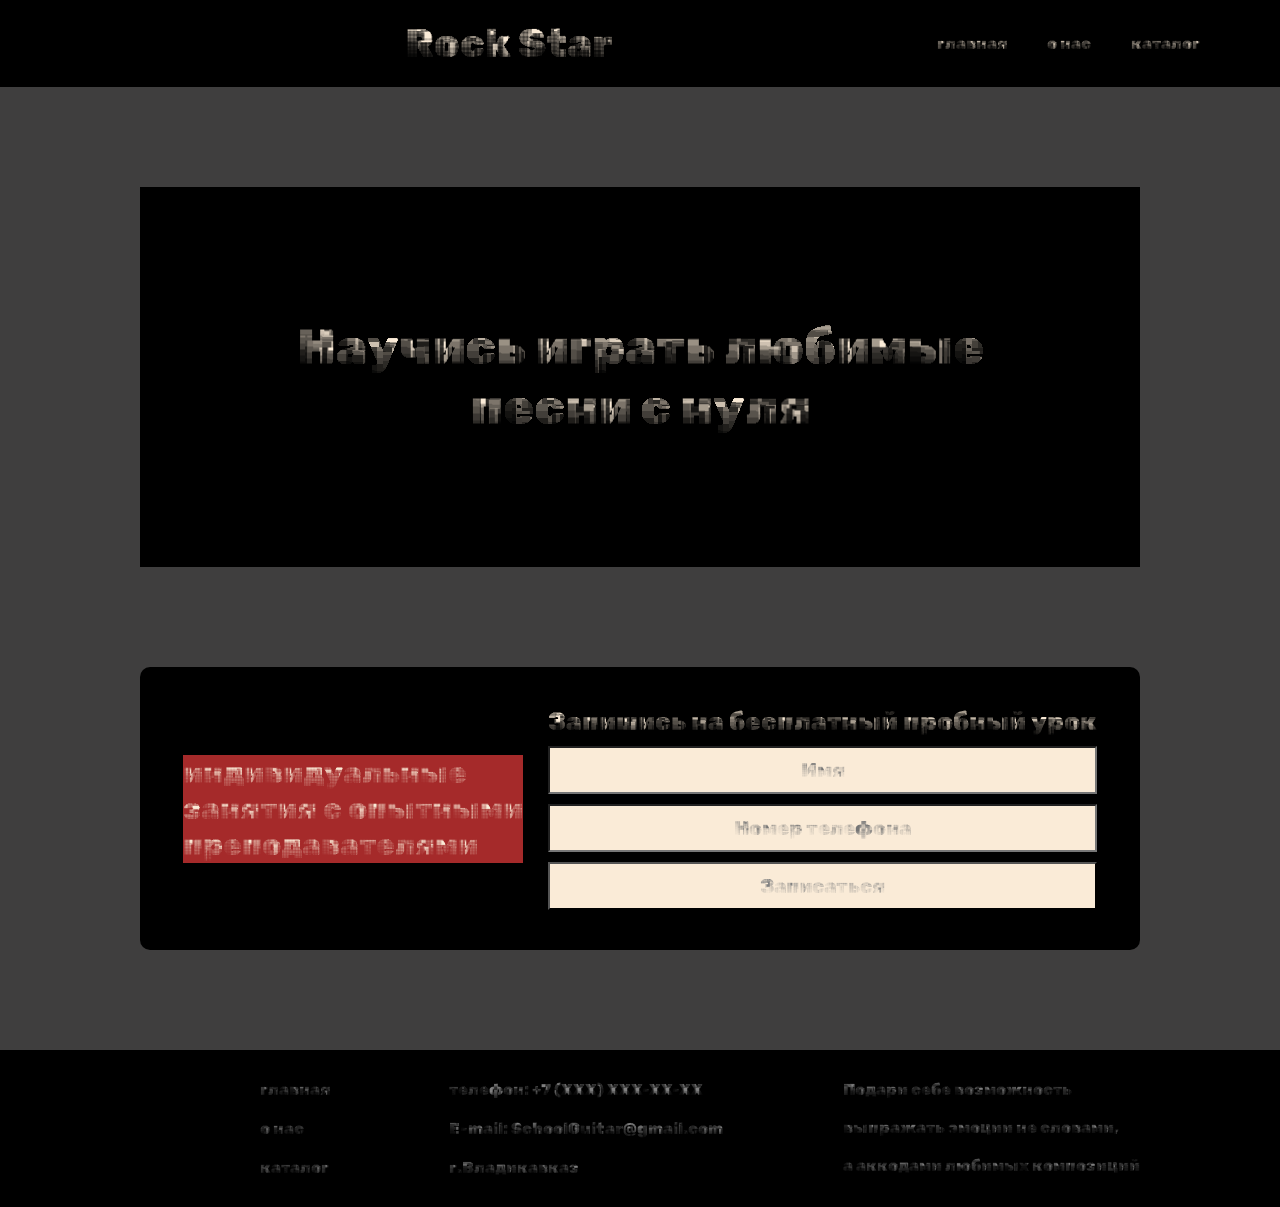
==== index.html @ b815853f "Initial commit" ====
<!doctype html>
<html lang="en">
  <head>
    <meta charset="UTF-8" />
    <meta name="viewport" content="width=device-width, initial-scale=1.0" />
    <title>Rock Star</title>
    <link rel="stylesheet" href="styles/index.css" />
    <link rel="stylesheet" href="styles/fonts.css" />
    <link rel="stylesheet" href="styles/home.css" />
    <link rel="stylesheet" href="styles/aboutUs.css" />
    <link rel="stylesheet" href="styles/catalog.css" />
  </head>
  <body>
    <div class="content">
      <header class="header">
        <div class="header__content">
          <img
            class="logo"
            src="https://i.pinimg.com/736x/92/c5/d8/92c5d80effca7e40f59dbb9ea405cdaf.jpg"
            alt=""
          />
          <h1 class="header__title">Rock Star</h1>
          <nav class="header-navigation">
            <a class="home" data-page="index.html" href="#">главная </a>
            <a class="aboutUs" data-page="aboutUs.html" href="#">о нас</a>
            <a class="katalog" data-page="katalog.html" href="#">каталог </a>
          </nav>
        </div>
      </header>
      <div class="hero-section">
        <div class="hero-section__content">
          <p class="hero-section__text">Научись играть любимые песни с нуля</p>
        </div>
        <img
          class="hero-section__img"
          src="https://i.pinimg.com/1200x/19/3a/0c/193a0c9053c9598a6a2b3d83711632d9.jpg"
          alt=""
        />
      </div>
      <div class="container">
        <div class="contact">
          <p class="contact__title">
            индивидуальные занятия с опытными преподавателями
          </p>
          <form action="" class="contact__form">
            <p class="contact__form-title">
              Запишись на бесплатный пробный урок
            </p>
            <input class="contact__form-input" type="text" placeholder="Имя" />
            <input
              class="contact__form-input"
              type="tel"
              placeholder="Номер телефона"
            />
            <button class="contact__form-btn">Записаться</button>
          </form>
        </div>
      </div>
      <footer class="footer">
        <div class="footer__content">
          <img
            class="logo"
            src="https://i.pinimg.com/736x/92/c5/d8/92c5d80effca7e40f59dbb9ea405cdaf.jpg"
            alt=""
          />
          <nav class="footer__navigation">
            <a
              class="footer__navigation-link home"
              data-page="index.html"
              href="#"
              >главная
            </a>
            <a
              id="aboutUs"
              class="footer__navigation-link aboutUs"
              data-page="aboutUs.html"
              href="#"
              >о нас</a
            >
            <a
              id="katalog"
              class="footer__navigation-link katalog"
              data-page="katalog.html"
              href="#"
              >каталог
            </a>
          </nav>
          <div class="footer__contact">
            <p class="footer__contact-text">телефон: +7 (XXX) XXX-XX-XX</p>
            <p class="footer__contact-text">E-mail: SchoolGuitar@gmail.com</p>
            <p class="footer__contact-text">г.Владикавказ</p>
          </div>
          <p class="footer__content-text">
            Подари себе возможность <br /><br />
            выпражать эмоции не словами,<br /><br />
            а аккодами любимых композиций
          </p>
        </div>
      </footer>
    </div>
    <script src="index.js"></script>
  </body>
</html>
---- styles/index.css ----
* {
  margin: 0;
  padding: 0;
  box-sizing: border-box;
  color: antiquewhite;
  text-decoration: none;
  font-family: "Rubik 80s Fade", system-ui;
  font-weight: 400;
  font-style: normal;
}
body {
  background-color: rgb(63, 62, 62);
}
.container {
  max-width: 1000px;
  margin: 0 auto;
}
---- styles/fonts.css ----
@import url("https://fonts.googleapis.com/css2?family=Rubik+80s+Fade&display=swap");
---- styles/home.css ----
.logo {
  border-radius: 50%;
  max-width: 100px;
  max-height: 100px;
}

.header {
  background-color: black;
  padding: 10px 40px;
}

.header__content {
  max-width: 1200px;
  display: flex;
  align-items: center;
  justify-content: space-between;

  max-height: 100px;

  padding: 10px 40px;
  margin: 0 auto;
}
.header__title {
  font-size: 40px;
  color: antiquewhite;
}

.header-navigation {
  display: flex;
  gap: 40px;
}
a {
  color: antiquewhite;
}
a:hover {
  color: red;
}
.hero-section__img {
  max-width: 700px;
}
.hero-section {
  max-width: 1000px;
  margin: 100px auto;
  display: flex;
  justify-content: center;
  align-items: center;
  background-color: black;
  padding: 30px 0;
}

.hero-section__content {
  background-image: url(https://i.pinimg.com/1200x/e4/60/75/e460759774158d10ed8f44ba6bdd99ec.jpg);
  background-position: center;
  max-height: 560px;
  text-align: center;
  padding: 100px 150px;
}
.hero-section__text {
  color: antiquewhite;
  font-size: 50px;
}

.contact {
  background-color: black;

  display: flex;
  padding: 40px;
  justify-content: space-around;
  gap: 20px;
  border-radius: 10px;
  margin-bottom: 100px;
  align-items: center;
  max-width: 1200px;
}
.contact__form-btn {
  color: black;
  background-color: antiquewhite;
  padding: 10px 70px;
  font-size: 20px;
  color: gray;
}
.contact__form-input {
  padding: 10px 70px;
  background-color: antiquewhite;
  font-size: 20px;
  color: black;
  text-align: center;
}
.contact__form {
  display: flex;
  flex-direction: column;
  gap: 10px;
}
.contact__title {
  font-size: 30px;
  max-width: 340px;
  background-color: brown;
  background-image: url(https://i.pinimg.com/1200x/74/cc/69/74cc699307f1dde3ee7b798d88384c17.jpg);
}
.contact__form-title {
  font-size: 25px;
}

.footer {
  background-color: black;
  width: 100vw;
  padding: 30px 0;
}
.footer__navigation {
  display: flex;
  gap: 20px;
  flex-direction: column;
  color: gray;
}
.footer__content {
  max-width: 1000px;
  margin: 0 auto;
  display: flex;

  justify-content: space-between;
}
.footer__contact {
  display: flex;
  flex-direction: column;
  gap: 20px;
  color: gray;
}
.footer__content-text {
  max-width: 300px;

  color: gray;
}
.footer__contact-text {
  color: gray;
}
.footer__navigation-link {
  color: gray;
}
.footer__navigation-link:hover {
  color: rgb(253, 31, 31);
}
.header-navigation-link:hover {
  color: red;
}
---- styles/aboutUs.css ----
.head {
  background-color: black;
  padding: 10px 40px;
}
.hero2-section {
  background-color: black;
  background-image: url(https://i.pinimg.com/1200x/ed/02/a9/ed02a95c36e0b8e20cd255f772681c1d.jpg);
  background-repeat: no-repeat;
  background-size: cover;
  background-position: bottom;
  padding: 300px 200px;
  margin-bottom: 100px;
}
.hero2-section__title {
  font-size: 40px;
  text-align: center;
}

.history {
  background-color: black;
  padding: 10px 40px;
  display: flex;
  align-items: center;
  border-radius: 20px;
  margin-bottom: 100px;
}
.history__img {
  max-height: 500px;
}
.history__text {
  font-size: 30px;
  color: rgb(70, 59, 59);
}
/* --------------------- */
.teachers {
  display: flex;
  justify-content: space-around;
  padding: 50px;
}
.teachers-wr {
  margin-bottom: 100px;
  background-color: rgb(24, 24, 24);
  padding: 20px;
}
.teachers__card-img {
  max-width: 390px;
  max-height: 500px;
  border-radius: 20px 20px 0 0;
}
.teachers__card {
  display: flex;
  flex-direction: column;
  align-items: center;
  gap: 20px;
  background-color: rgb(44, 43, 43);
  border-radius: 0 0 20px 20px;
  padding: 0 0px 40px 0;
}
.teachers__card-name {
  font-size: 30px;
  text-align: center;
}
.teachers__title {
  font-size: 40px;
  max-width: 500px;
  text-align: center;
  margin: 0 auto;
  color: grey;
}
.teachers__card-text {
  text-align: center;
  font-size: 20px;
}
.qestion__anwer-wr {
  display: grid;
  grid-template-columns: repeat(2, 1fr);
  grid-template-rows: repeat(2, 1fr);
  grid-column-gap: 40px;
  grid-row-gap: 40px;
}
.qestion__title {
  font-size: 40px;
  margin: 0 auto;
  max-width: 500px;
  margin-bottom: 30px;
}
.qestion__anwer {
  background-color: rgb(43, 41, 41);
  padding: 20px;
  border-radius: 20px;
  text-align: center;
  display: flex;
  align-items: center;
  justify-content: center;
}
.qestion {
  background-color: rgb(46, 45, 45);
  background-image: url(https://i.pinimg.com/736x/20/bd/bd/20bdbd248c03d155cbdcb39db0319dbe.jpg);
  background-repeat: no-repeat;
  background-size: cover;
  background-position: center;
  padding: 40px;
  border-radius: 20px;
  margin-bottom: 100px;
}
---- styles/catalog.css ----
.catalog {
  background-color: black;
  display: flex;
  max-width: 100%;
  padding: 50px 0;
}
.catalog__content {
  max-width: 1000px;
  margin: 0 auto;
  display: flex;
  align-items: center;
}
.catalog__content-img-wr {
  margin: 0 auto;
  max-width: 500px;
}
.catalog__content-img {
  max-width: 500px;
}
.catalog__content-text-wr {
  max-width: 500px;
}
.catalog__content-title {
  font-size: 50px;
}
.catalog__content-text {
  font-size: 20px;
}
.header2 {
  max-width: 100%;
  background-color: rgb(63, 62, 62);
  padding: 10px 40px;
}
.logo {
  border-radius: 50%;
  max-width: 100px;
  max-height: 100px;
}
.contain {
  display: flex;
  max-width: 1200px;
  justify-content: space-between;
  align-items: center;
  margin: 0 auto;
  max-height: 100px;
  padding: 10px 40px;
}
.header2-navigation {
  display: flex;
  gap: 40px;
}
.header2__title {
  font-size: 40px;
}
.header2-navigation-link {
  color: rgb(173, 173, 173);
}
/* ------------------------- */
.kurs {
  display: flex;
  flex-direction: column;
  gap: 40px;
  margin-top: 100px;
  margin-bottom: 100px;
}
.kurs__card {
  padding: 40px;
  background-color: black;
  display: flex;
  justify-content: space-around;
  border-radius: 10px;
}
.kurs__card-text {
  max-width: 500px;
  color: gray;
}

.kurs__card-img {
  max-width: 400px;
  max-height: 300px;
}
.kurs__card-content {
  display: flex;
  flex-direction: column;
  gap: 30px;
}
.kurs__card-title {
  font-size: 30px;
}
ul {
  margin-left: 20px;
  display: flex;
  flex-direction: column;
  gap: 10px;
}
li {
  color: gray;
}
.footer2__content {
  max-width: 1000px;
  margin: 0 auto;
  display: flex;
  align-items: center;
  justify-content: space-between;
}
.footer2 {
  background-color: black;
  padding: 30px;
}

.footer2__text {
  color: gray;
  max-width: 300px;
  margin-bottom: 20px;
}
.header-navigation-link:hover {
  color: rgb(192, 1, 1);
}
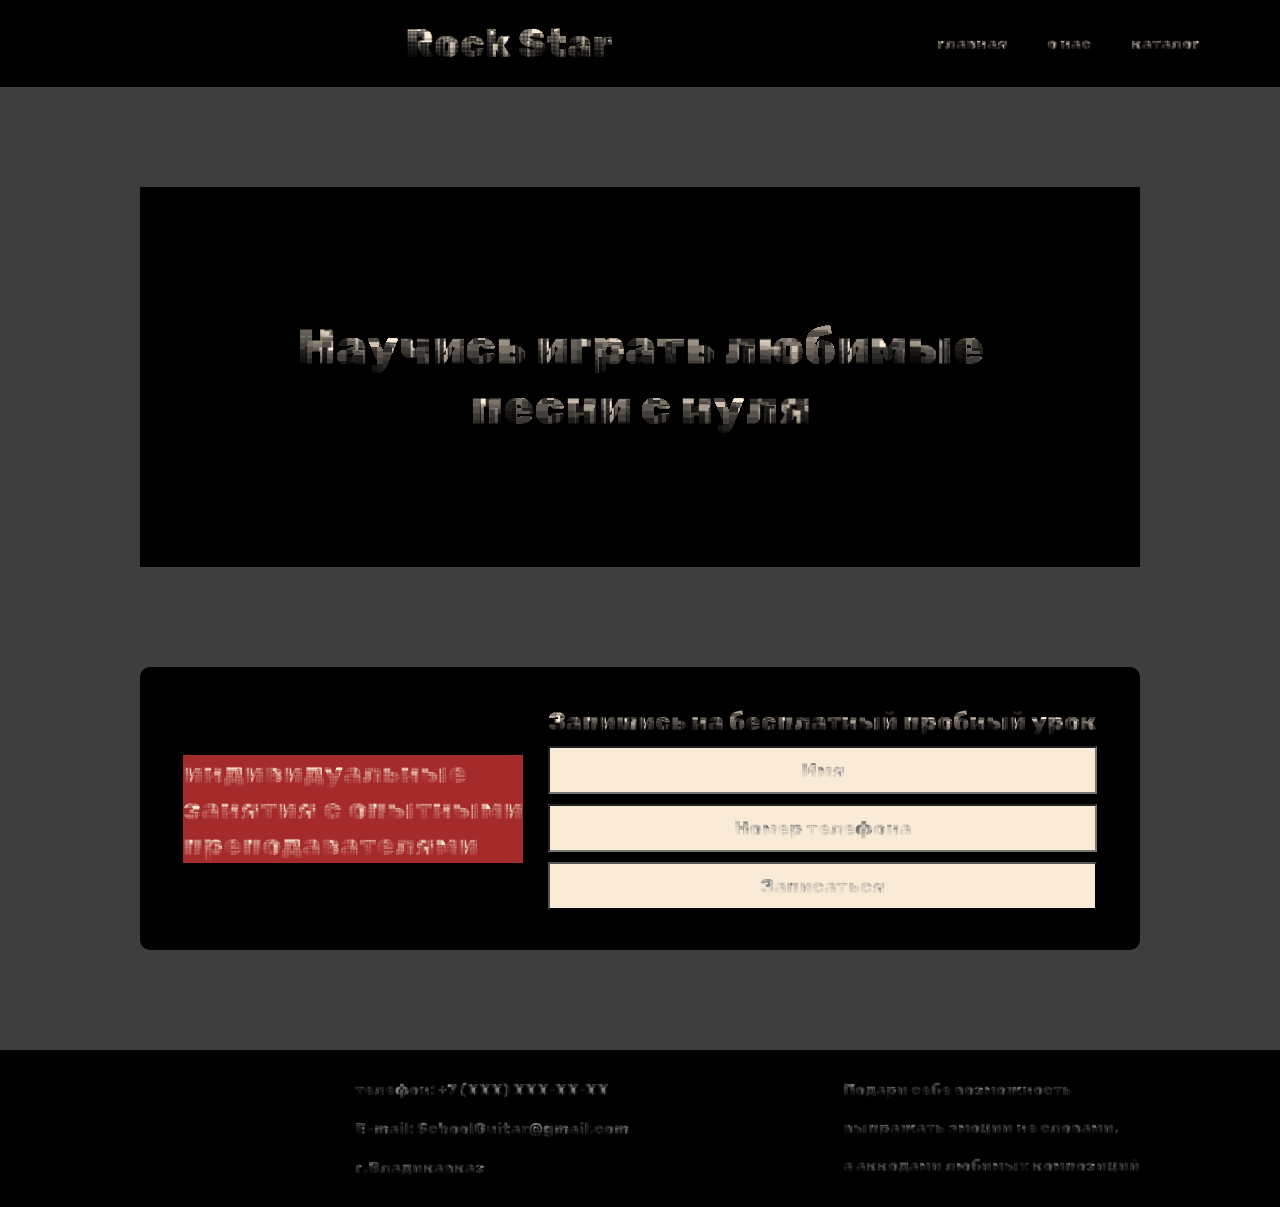
==== commit 4d123a64: "Update index.html and index.js" ====
--- a/index.html
+++ b/index.html
@@ -11,22 +11,22 @@
     <link rel="stylesheet" href="styles/catalog.css" />
   </head>
   <body>
+    <header class="header">
+      <div class="header__content">
+        <img
+          class="logo"
+          src="https://i.pinimg.com/736x/92/c5/d8/92c5d80effca7e40f59dbb9ea405cdaf.jpg"
+          alt=""
+        />
+        <h1 class="header__title">Rock Star</h1>
+        <nav class="header-navigation">
+          <a class="home" data-page="index.html" href="#">главная </a>
+          <a class="aboutUs" data-page="aboutUs.html" href="#">о нас</a>
+          <a class="katalog" data-page="katalog.html" href="#">каталог </a>
+        </nav>
+      </div>
+    </header>
     <div class="content">
-      <header class="header">
-        <div class="header__content">
-          <img
-            class="logo"
-            src="https://i.pinimg.com/736x/92/c5/d8/92c5d80effca7e40f59dbb9ea405cdaf.jpg"
-            alt=""
-          />
-          <h1 class="header__title">Rock Star</h1>
-          <nav class="header-navigation">
-            <a class="home" data-page="index.html" href="#">главная </a>
-            <a class="aboutUs" data-page="aboutUs.html" href="#">о нас</a>
-            <a class="katalog" data-page="katalog.html" href="#">каталог </a>
-          </nav>
-        </div>
-      </header>
       <div class="hero-section">
         <div class="hero-section__content">
           <p class="hero-section__text">Научись играть любимые песни с нуля</p>
@@ -56,48 +56,27 @@
           </form>
         </div>
       </div>
-      <footer class="footer">
-        <div class="footer__content">
-          <img
-            class="logo"
-            src="https://i.pinimg.com/736x/92/c5/d8/92c5d80effca7e40f59dbb9ea405cdaf.jpg"
-            alt=""
-          />
-          <nav class="footer__navigation">
-            <a
-              class="footer__navigation-link home"
-              data-page="index.html"
-              href="#"
-              >главная
-            </a>
-            <a
-              id="aboutUs"
-              class="footer__navigation-link aboutUs"
-              data-page="aboutUs.html"
-              href="#"
-              >о нас</a
-            >
-            <a
-              id="katalog"
-              class="footer__navigation-link katalog"
-              data-page="katalog.html"
-              href="#"
-              >каталог
-            </a>
-          </nav>
-          <div class="footer__contact">
-            <p class="footer__contact-text">телефон: +7 (XXX) XXX-XX-XX</p>
-            <p class="footer__contact-text">E-mail: SchoolGuitar@gmail.com</p>
-            <p class="footer__contact-text">г.Владикавказ</p>
-          </div>
-          <p class="footer__content-text">
-            Подари себе возможность <br /><br />
-            выпражать эмоции не словами,<br /><br />
-            а аккодами любимых композиций
-          </p>
+    </div>
+    <footer class="footer">
+      <div class="footer__content">
+        <img
+          class="logo"
+          src="https://i.pinimg.com/736x/92/c5/d8/92c5d80effca7e40f59dbb9ea405cdaf.jpg"
+          alt=""
+        />
+
+        <div class="footer__contact">
+          <p class="footer__contact-text">телефон: +7 (XXX) XXX-XX-XX</p>
+          <p class="footer__contact-text">E-mail: SchoolGuitar@gmail.com</p>
+          <p class="footer__contact-text">г.Владикавказ</p>
         </div>
-      </footer>
-    </div>
+        <p class="footer__content-text">
+          Подари себе возможность <br /><br />
+          выпражать эмоции не словами,<br /><br />
+          а аккодами любимых композиций
+        </p>
+      </div>
+    </footer>
     <script src="index.js"></script>
   </body>
 </html>
--- a/styles/aboutUs.css
+++ b/styles/aboutUs.css
@@ -15,7 +15,11 @@
   font-size: 40px;
   text-align: center;
 }
-
+.hero2-section__title-wr {
+  background-color: rgb(5, 0, 0);
+  opacity: 0.7;
+  border-radius: 40px;
+}
 .history {
   background-color: black;
   padding: 10px 40px;
